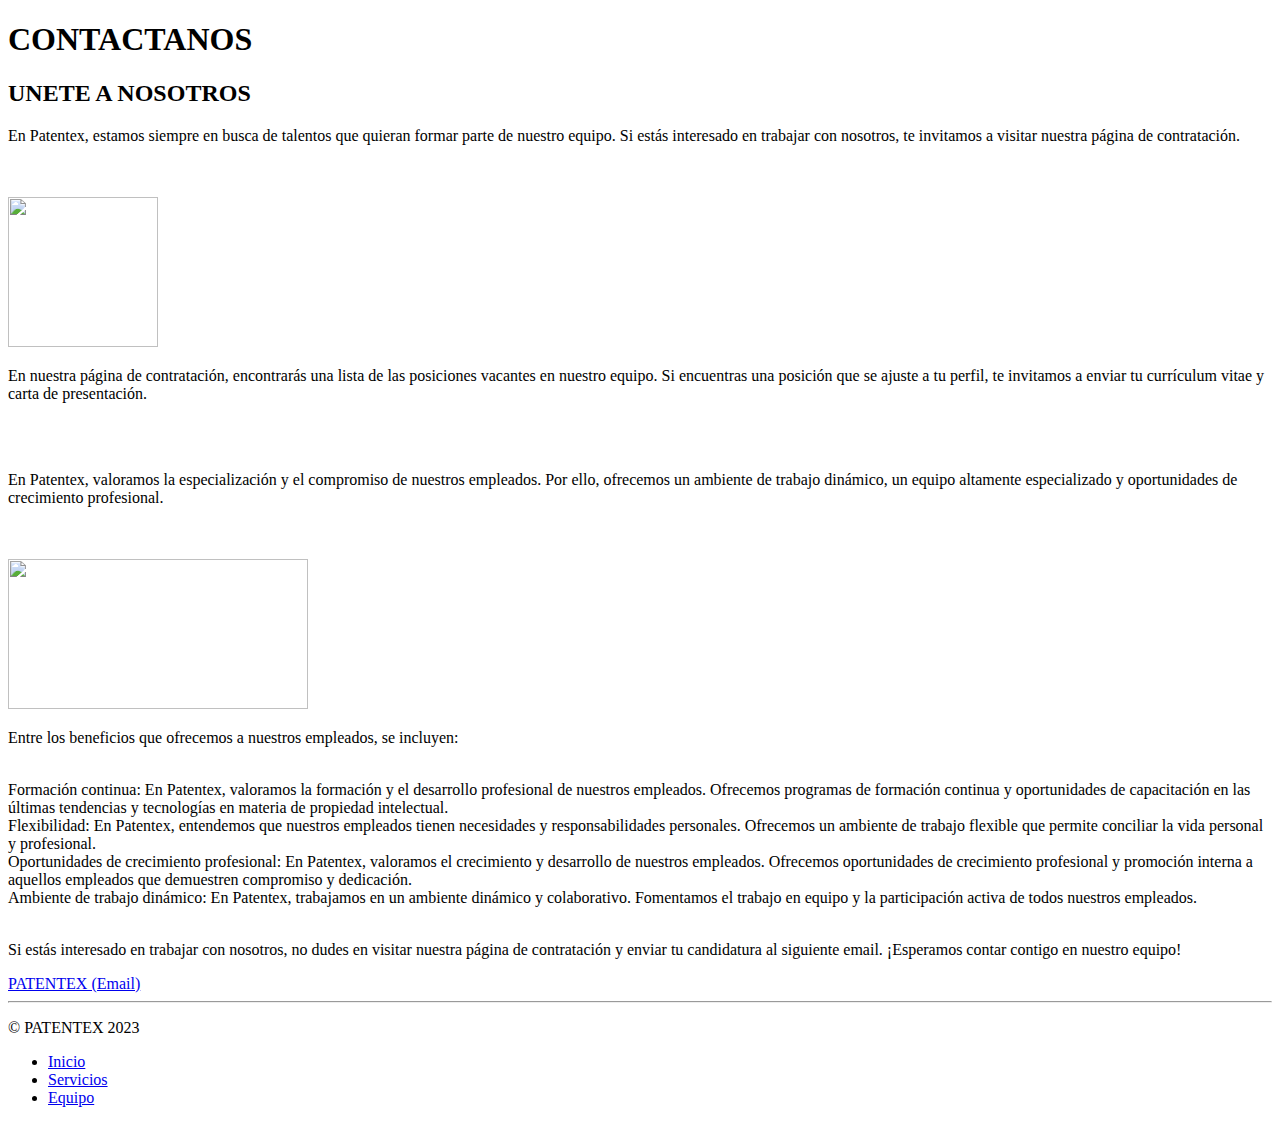
==== contacto.html @ 81a3f459 "first commit" ====
<!DOCTYPE html>
<html>

<head>
	<title>PATENTEX - CONTACTANOS</title>
	<link rel="stylesheet" href="/PATENTEX/Estilos.css">
</head>

<body class="large">
	<div class="divfixed">
		<h1>CONTACTANOS</h1>
	</div>
	<div class="div1">
		<div class="div2">
			<h2>UNETE A NOSOTROS</h2>
			<p>En Patentex, estamos siempre en busca de talentos que quieran formar parte de nuestro equipo. Si estás interesado en trabajar con nosotros, te invitamos a visitar nuestra página de contratación.</p>
			<br>
			<br>
			<img src="/PATENTEX/recursos/5435229.png" width="150" height="150"></img>
			<p>En nuestra página de contratación, encontrarás una lista de las posiciones vacantes en nuestro equipo. Si encuentras una posición que se ajuste a tu perfil, te invitamos a enviar tu currículum vitae y carta de presentación.</p>
			<br>
			<br>
			<p>En Patentex, valoramos la especialización y el compromiso de nuestros empleados. Por ello, ofrecemos un ambiente de trabajo dinámico, un equipo altamente especializado y oportunidades de crecimiento profesional.</p>
			<br>
			<br>
			<img src="/PATENTEX/recursos/descarga (8).jpeg" width="300" height="150"></img>
			<p>Entre los beneficios que ofrecemos a nuestros empleados, se incluyen:
			<br>
			<br>
			<p>Formación continua: En Patentex, valoramos la formación y el desarrollo profesional de nuestros empleados. Ofrecemos programas de formación continua y oportunidades de capacitación en las últimas tendencias y tecnologías en materia de propiedad intelectual.
<br>
				Flexibilidad: En Patentex, entendemos que nuestros empleados tienen necesidades y responsabilidades personales. Ofrecemos un ambiente de trabajo flexible que permite conciliar la vida personal y profesional.
			<br>	
				Oportunidades de crecimiento profesional: En Patentex, valoramos el crecimiento y desarrollo de nuestros empleados. Ofrecemos oportunidades de crecimiento profesional y promoción interna a aquellos empleados que demuestren compromiso y dedicación.
				<br>
				Ambiente de trabajo dinámico: En Patentex, trabajamos en un ambiente dinámico y colaborativo. Fomentamos el trabajo en equipo y la participación activa de todos nuestros empleados.
				
			<br>
			<br>
			<p>Si estás interesado en trabajar con nosotros, no dudes en visitar nuestra página de contratación y enviar tu candidatura al siguiente email. ¡Esperamos contar contigo en nuestro equipo!</p>
			<a href="mailto:contactopatentex@gmail.com">PATENTEX (Email)</a>
    <hr>
			
		</div>
	</div>
</body>
<footer>
	<p>&copy; PATENTEX 2023</p>
</footer>
<nav>
	<ul>
		<li><a href="index.html">Inicio</a></li>
		<li><a href="servicios.html">Servicios</a></li>
		<li><a href="equipo.html">Equipo</a></li>
	</ul>
</nav>
</body>

</html>
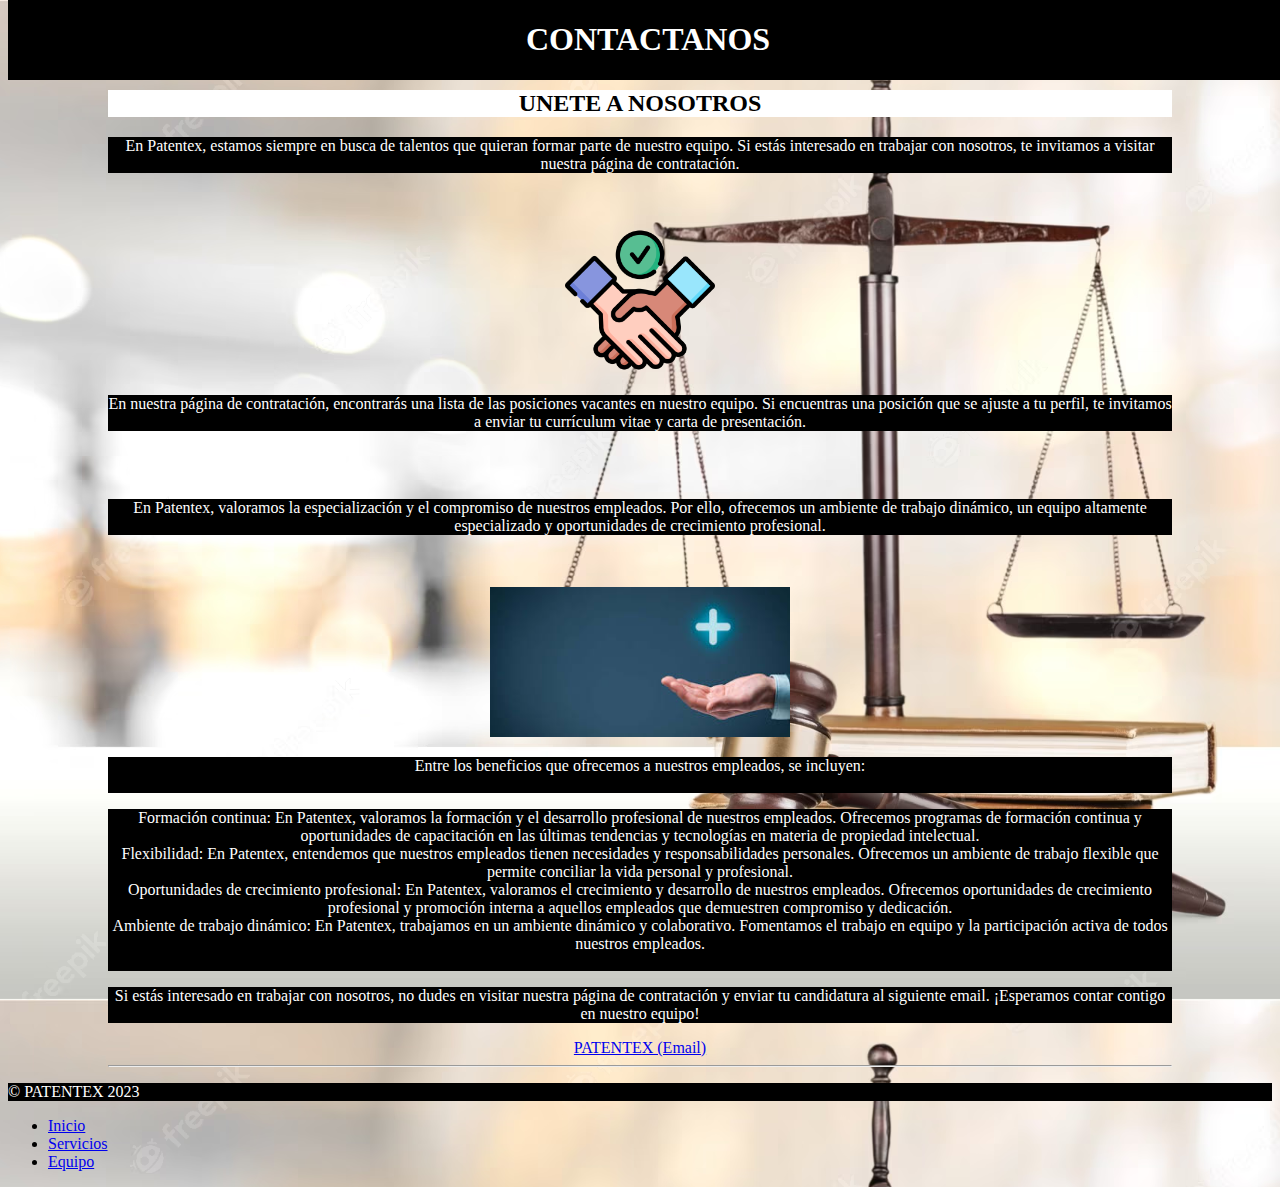
==== commit 8a456d6e: "nuevo" ====
--- a/contacto.html
+++ b/contacto.html
@@ -3,7 +3,7 @@
 
 <head>
 	<title>PATENTEX - CONTACTANOS</title>
-	<link rel="stylesheet" href="/PATENTEX/Estilos.css">
+	<link rel="stylesheet" href="Estilos.css">
 </head>
 
 <body class="large">
@@ -16,14 +16,14 @@
 			<p>En Patentex, estamos siempre en busca de talentos que quieran formar parte de nuestro equipo. Si estás interesado en trabajar con nosotros, te invitamos a visitar nuestra página de contratación.</p>
 			<br>
 			<br>
-			<img src="/PATENTEX/recursos/5435229.png" width="150" height="150"></img>
+			<img src="recursos/5435229.png" width="150" height="150"></img>
 			<p>En nuestra página de contratación, encontrarás una lista de las posiciones vacantes en nuestro equipo. Si encuentras una posición que se ajuste a tu perfil, te invitamos a enviar tu currículum vitae y carta de presentación.</p>
 			<br>
 			<br>
 			<p>En Patentex, valoramos la especialización y el compromiso de nuestros empleados. Por ello, ofrecemos un ambiente de trabajo dinámico, un equipo altamente especializado y oportunidades de crecimiento profesional.</p>
 			<br>
 			<br>
-			<img src="/PATENTEX/recursos/descarga (8).jpeg" width="300" height="150"></img>
+			<img src="recursos/descarga (8).jpeg" width="300" height="150"></img>
 			<p>Entre los beneficios que ofrecemos a nuestros empleados, se incluyen:
 			<br>
 			<br>
--- a/Estilos.css
+++ b/Estilos.css
@@ -0,0 +1,37 @@
+.large{
+    background-image: url(recursos/balanza-justicia-mazo-madera-concepto-justicia_488220-1890.avif);
+    background-repeat: repeat-y;
+    background-position: center top;
+    background-size: 1500px;
+}
+
+div.divfixed {
+    top: 0%;
+    color: rgb(255, 255, 255);
+    width: 100%;
+    justify-content: center;
+    position: fixed;
+    text-align: center;
+    background-color: black;
+
+}
+
+div.div1{
+    margin-top: 90px;
+}
+div.div2{
+    text-align: center;
+    padding-left: 100px;
+    padding-right: 100px;
+}
+p{
+    background-color: rgb(0, 0, 0);
+    color: white;
+}
+body{
+    text-emphasis-color: white;
+}
+h2{
+    background-color: white;
+    text-align: center;
+}
